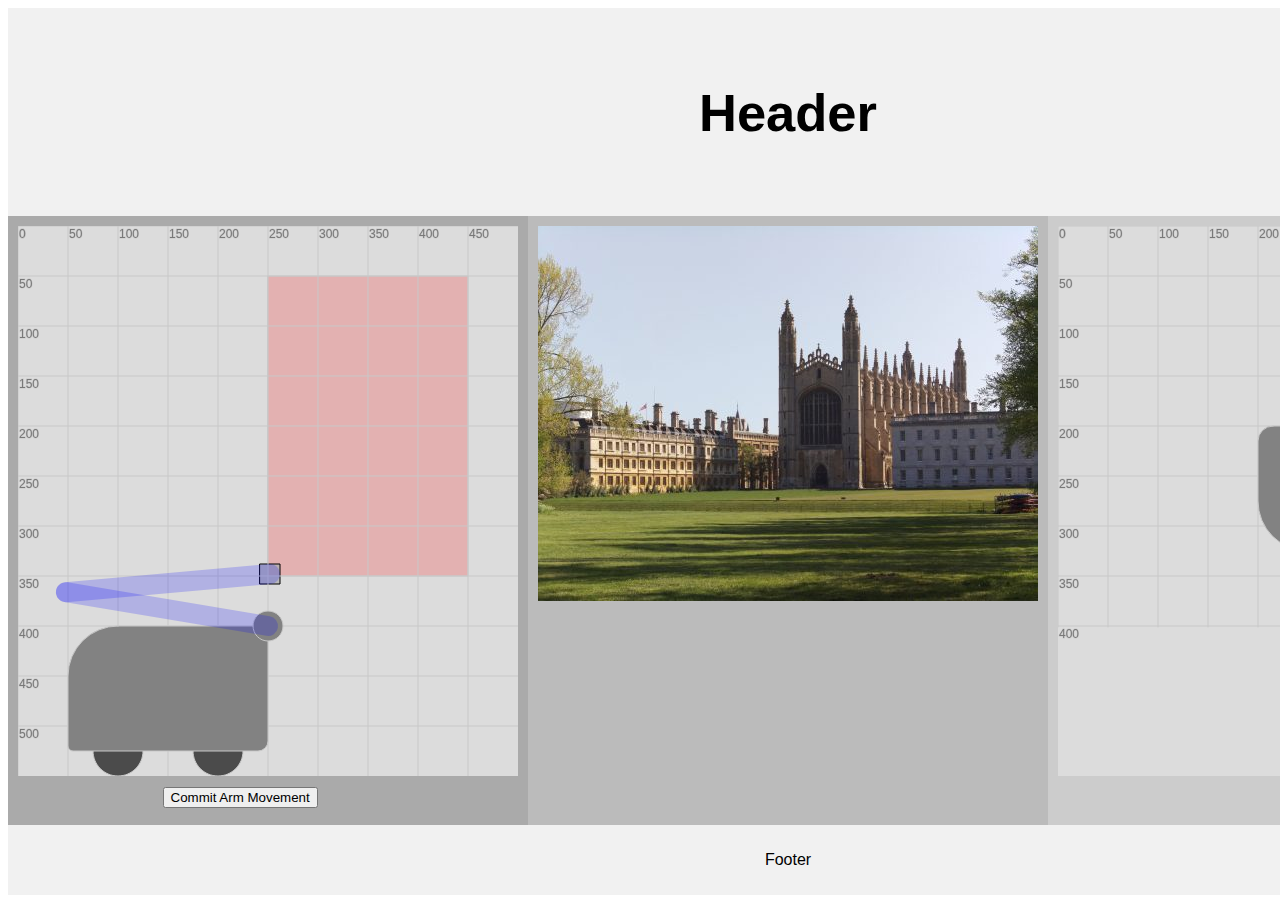
==== WebServer/WebRobot.html @ 558d2910 "Added embedded arm functionality, Arm is able to be disabled, enabled, homed, and sent to a tick set" ====
<!DOCTYPE html>
<html lang="en">
  <head>
    <meta charset="utf-8" />
    <meta name="viewport" content="width=device-width, initial-scale=1.0">

    <title>Robot Control</title>

    <link rel="stylesheet" type="text/css" href="style.css">

    <script src="libraries/p5.min.js"></script>
    <script src="libraries/p5.sound.min.js"></script>
    <script src="libraries/draggable.js"></script>
  </head>

  <body>

    <div class="grid-container">
      <div class="header">
        <h2>Header</h2>
      </div>

      <div class="left" style="background-color:#aaa;">
        <div id="robot_arm_div">
          
        </div>
        <div class="commit-button">
          <button id="arm_commit" type="button">Commit Arm Movement</button>
        </div>
      </div>
      <div class="middle" style="background-color:#bbb;">
        <img src="test.jpg"></img>
      </div>
      <div id="movement_div" class="right" style="background-color:#ccc;"></div>

      <div class="footer">
      <p>Footer</p>
      </div>
    </div>

    <script src="robot_arm.js"></script>
  </body>
</html>
---- WebServer/style.css ----
* {
  box-sizing: border-box;
}

body {
  font-family: Arial, Helvetica, sans-serif;
}

.commit-button {
  padding: 3px;
  margin: 4px;
  position: relative;
  left: 27.5%;
}

/* Style the header */
.header {
  grid-area: header;
  background-color: #f1f1f1;
  padding: 30px;
  text-align: center;
  font-size: 35px;
}

/* The grid container */
.grid-container {
  display: grid;
  grid-template-areas:
    'header header header'
    'left middle right'
    'footer footer footer';
  background-color: #f1f1f1;
  /* grid-column-gap: 10px; - if you want gap between the columns */
}

.left,
.middle,
.right {
  padding: 10px;
}

/* Style the left column */
.left {
  grid-area: left;
  display: block;
  margin-left: auto;
  margin-right: auto;
  background-color: #f1f1f1;
}

/* Style the middle column */
.middle {
  grid-area: middle;
  display: block;
  margin-left: auto;
  margin-right: auto;
  background-color: #f1f1f1;
}

/* Style the right column */
.right {
  grid-area: right;
  display: block;
  margin-left: auto;
  margin-right: auto;
  background-color: #f1f1f1;
}

/* Style the footer */
.footer {
  grid-area: footer;
  background-color: #f1f1f1;
  padding: 10px;
  text-align: center;
}

/* Responsive layout - makes the three columns stack on top of each other instead of next to each other */
@media (max-width: 600px) {
  .grid-container  {
    grid-template-areas:
      'header header header header header header'
      'left left left left left left'
      'middle middle middle middle middle middle'
      'right right right right right right'
      'footer footer footer footer footer footer';
  }
}
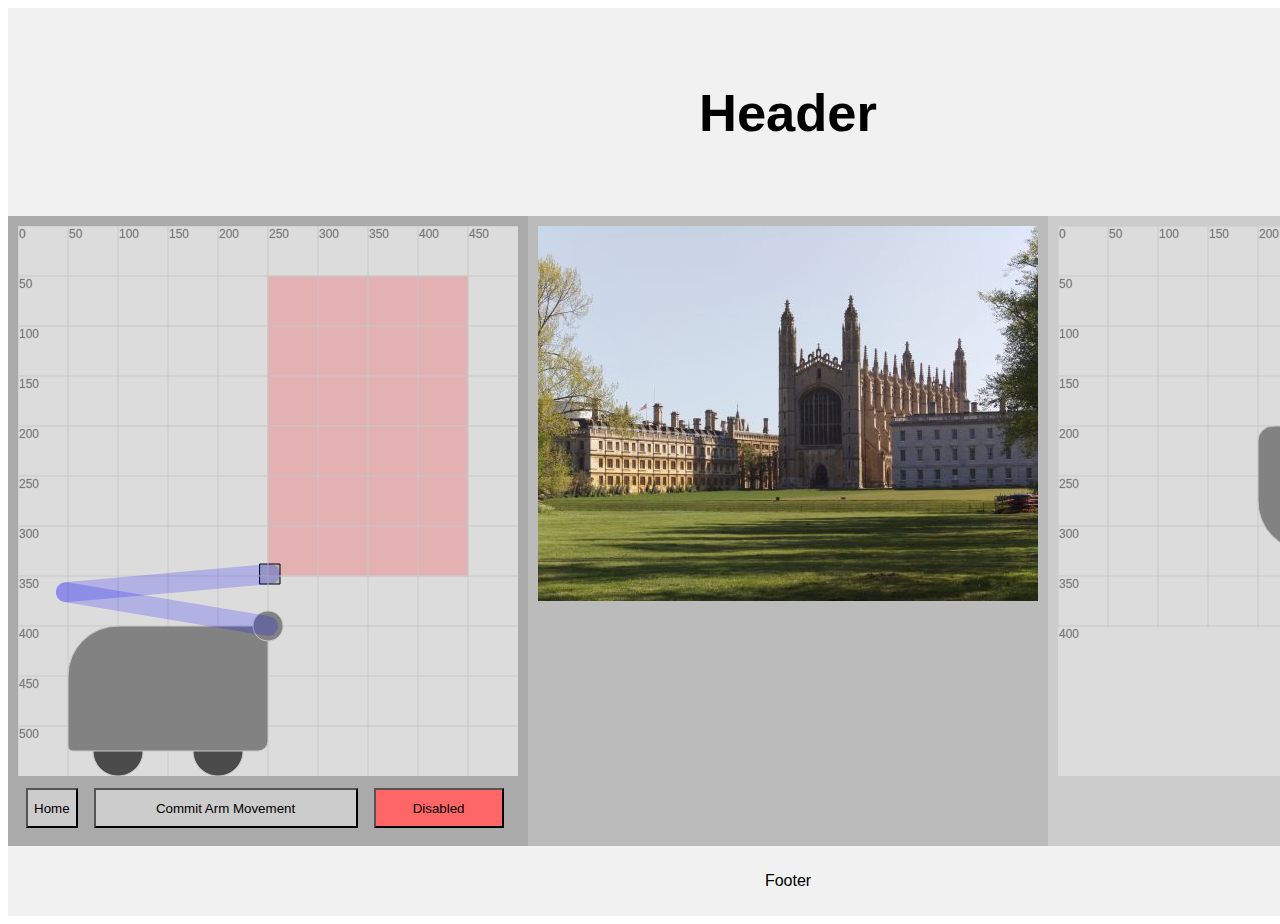
==== commit 49794bfb: "Refined Web Interface and added arm setpoint conversion and inv kinematics" ====
--- a/WebServer/WebRobot.html
+++ b/WebServer/WebRobot.html
@@ -22,10 +22,18 @@
 
       <div class="left" style="background-color:#aaa;">
         <div id="robot_arm_div">
-          
+
         </div>
-        <div class="commit-button">
-          <button id="arm_commit" type="button">Commit Arm Movement</button>
+        <div style="text-align: center; margin: 0 auto">
+          <div style="float:left; background-color:#aaa; margin:8px">
+            <button id="home_arm" type="button" style="height: 40px">Home</button>
+          </div>
+          <div style="float:left; background-color:#aaa; margin:8px">
+            <button id="arm_commit" type="button" style="height: 40px; width: 264px">Commit Arm Movement</button>
+          </div>
+          <div style="float:left; background-color:#aaa; margin:8px">
+            <button id="toggle_actuation" type="button" style="height: 40px; width: 130px">Disabled</button>
+          </div>
         </div>
       </div>
       <div class="middle" style="background-color:#bbb;">
